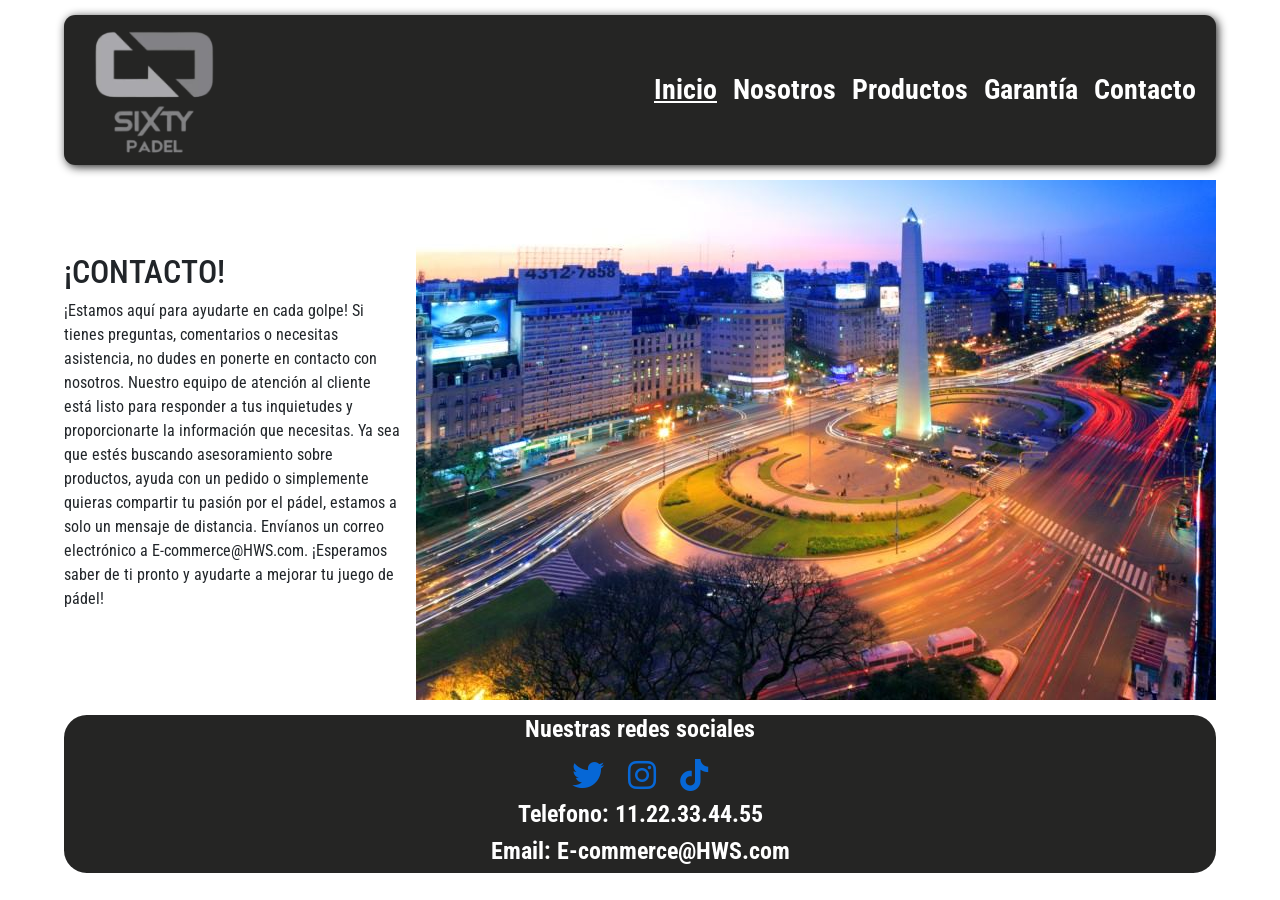
==== pages/Contacto.html @ b8ca5d1b "proyecto final" ====
<!DOCTYPE html>
<html lang="en">

<head>
  <meta charset="UTF-8">
  <meta name="viewport" content="width=device-width, initial-scale=1.0">
  <link href="https://cdn.jsdelivr.net/npm/bootstrap@5.3.2/dist/css/bootstrap.min.css" rel="stylesheet"
    integrity="sha384-T3c6CoIi6uLrA9TneNEoa7RxnatzjcDSCmG1MXxSR1GAsXEV/Dwwykc2MPK8M2HN" crossorigin="anonymous">
  <link rel="preconnect" href="https://fonts.googleapis.com">
  <link rel="preconnect" href="https://fonts.gstatic.com" crossorigin>
  <link href="https://fonts.googleapis.com/css2?family=Roboto+Condensed&display=swap" rel="stylesheet">
  <link rel="stylesheet" href="https://cdnjs.cloudflare.com/ajax/libs/font-awesome/6.2.1/css/all.min.css"
    integrity="sha512-MV7K8+y+gLIBoVD59lQIYicR65iaqukzvf/nwasF0nqhPay5w/9lJmVM2hMDcnK1OnMGCdVK+iQrJ7lzPJQd1w=="
    crossorigin="anonymous" referrerpolicy="no-referrer" />
  <link rel="stylesheet" href="../css/estilos.css">
  <title>SIXTY PADEL - contactanos </title>
  <meta name="keywords" content="pala, raqueta, sixty, padel, artículos, deportivos, indumentaria, contacto" />
</head>

<body>
  <div class="contenedor">
    <header class="header">
      <a href="../index.html"><img src="../Imagen/LOGO.png" alt="logo"></a>
      <nav class="navbar navbar-expand-lg" data-bs-theme="dark">
        <div class="container-fluid">
          <a class="navbar-brand" href="#"></a>
          <button class="navbar-toggler" type="button" data-bs-toggle="collapse"
            data-bs-target="#navbarSupportedContent" aria-controls="navbarSupportedContent" aria-expanded="false"
            aria-label="Toggle navigation">
            <span class="navbar-toggler-icon"></span>
          </button>
          <div class="collapse navbar-collapse" id="navbarSupportedContent">
            <ul class="navbar-nav me-auto mb-4 mb-lg-0">
              <li class="nav-item nav-estilo estiloPropio">
                <a class="nav-link color resaltar" aria-current="page" href="../index.html">Inicio</a>
              </li>
              <li class="nav-item nav-estilo estiloPropio">
                <a class="nav-link color" aria-current="page" href="./nosotros.html">Nosotros</a>
              </li>
              <li class="nav-item nav-estilo estiloPropio">
                <a class="nav-link color" aria-current="page" href="./productos.html">Productos</a>
              </li>
              <li class="nav-item nav-estilo estiloPropio">
                <a class="nav-link color" aria-current="page" href="./garantia.html">Garantía</a>
              </li>
              <li class="nav-item nav-estilo estiloPropio">
                <a class="nav-link color" aria-current="page" href="./contacto.html">Contacto</a>
              </li>
            </ul>
          </div>
        </div>
      </nav>
    </header>

    <main class="main">
      <article>
        <div class="principal">
          
        </div>
        <h2>¡CONTACTO!</h2>
        <p>
          ¡Estamos aquí para ayudarte en cada golpe! Si tienes preguntas, comentarios o necesitas asistencia, no dudes
          en ponerte en contacto con nosotros. Nuestro equipo de atención al cliente está listo para responder a tus
          inquietudes y proporcionarte la información que necesitas. Ya sea que estés buscando asesoramiento sobre
          productos, ayuda con un pedido o simplemente quieras compartir tu pasión por el pádel, estamos a solo un
          mensaje de distancia. Envíanos un correo electrónico a E-commerce@HWS.com. ¡Esperamos saber de ti pronto y
          ayudarte a mejorar tu juego de pádel!</p>
      </article>
    </main>

    <aside class="aside">
      <img src="../Imagen/BAIRES. Contacto.jpg" alt="main">
    </aside>

    <footer class="footer">
      <div class="Redes">
        <h5>Nuestras redes sociales</h5>
        <li><a href="#" target="_blank"><i class="fa-brands fa-twitter"></i></li></a>
        <li><a href="#" target="_blank"><i class="fa-brands fa-instagram"></i></li></a>
        <li><a href="#" target="_blank"><i class="fa-brands fa-tiktok"></i></li></a>
      </div>
      <div class="Telefono">
        <h5>Telefono: 11.22.33.44.55</h5>
      </div>
      <div class="Email">
        <h5>Email: E-commerce@HWS.com</h5>
      </div>
    </footer>
  </div>


  <script src="https://cdn.jsdelivr.net/npm/bootstrap@5.3.2/dist/js/bootstrap.bundle.min.js"
    integrity="sha384-C6RzsynM9kWDrMNeT87bh95OGNyZPhcTNXj1NW7RuBCsyN/o0jlpcV8Qyq46cDfL"
    crossorigin="anonymous"></script>

</body>

</html>
---- css/estilos.css ----
* {
  margin: 0;
  padding: 0;
  box-sizing: border-box;
}

body {
  font-family: "Roboto Condensed", sans-serif;
  background-color: white;
}

html {
  scroll-behavior: smooth;
}

.contenedor {
  width: 90%;
  height: 80vh;
  margin: 15px auto;
  display: grid;
  grid-template-columns: 1fr 1fr 1fr;
  grid-template-rows: 1fr 1fr 1fr;
  gap: 15px;
  grid-template-areas: "header header header" "main main aside" "footer footer footer";
  align-items: center;
}
.contenedor .header {
  grid-area: header;
  background-color: #252524;
  display: flex;
  justify-content: space-between;
  border-radius: 1cap;
  box-shadow: 2px 2px 10px rgba(22, 22, 22, 0.9333333333);
}
.contenedor .header img {
  height: 150px;
  margin-left: 20px;
}
.contenedor .header .resaltar {
  text-decoration: underline;
}
.contenedor .header .estiloPropio {
  font-size: 1.75rem;
  font-weight: bold;
  text-shadow: #252524;
}
.contenedor .header .estiloPropio:hover {
  color: #c1c0b5;
  background-color: rgba(193, 192, 181, 0.3215686275);
  border-radius: 2cap;
}
.contenedor .header .estiloPropio .color {
  color: white;
}
.contenedor .main {
  grid-area: main;
}
.contenedor .main .creciendo {
  padding: 15px;
  margin: 15px;
}
.contenedor .main .creciendo h2 {
  font-size: 3rem;
  font-weight: bold;
  color: rgb(0, 119, 255);
  padding: 10px;
  text-align: center;
}
.contenedor .main .creciendo p {
  font-size: 1.75rem;
  text-align: center;
}
.contenedor .main .principal {
  text-align: center;
}
.contenedor .main .principal h2 {
  font-size: 3rem;
  color: rgb(0, 119, 255);
  font-weight: bold;
  padding: 10px;
}
.contenedor .main .principal p {
  font-size: 1.75rem;
}
.contenedor .main .productos .pala {
  transition: transform 0.3s ease-in-out, box-shadow 0.3s ease-in-out;
}
.contenedor .main .productos .pala:hover {
  transform: scale(1.5, 1.5);
}
.contenedor .aside {
  grid-area: aside;
  justify-items: center;
  align-items: center;
}
.contenedor .footer {
  grid-area: footer;
  text-align: center;
  background-color: #252524;
  color: #0a0a0a;
  border-radius: 2cap;
}
.contenedor .footer h5 {
  font-weight: bold;
  font-size: 1.5rem;
  color: white;
}
.contenedor .footer li {
  list-style: none;
  display: inline-block;
}
.contenedor .footer li a {
  text-decoration: none;
  color: rgba(0, 119, 255, 0.815);
  font-size: 2rem;
  margin: 10px;
}

@media screen and (max-width: 400px) {
  .contenedor {
    text-align: center;
    display: grid;
    grid-template-columns: 2fr;
    grid-template-rows: 1fr;
    grid-template-areas: "header" "main" "aside" "footer";
  }
}

/*# sourceMappingURL=estilos.css.map */
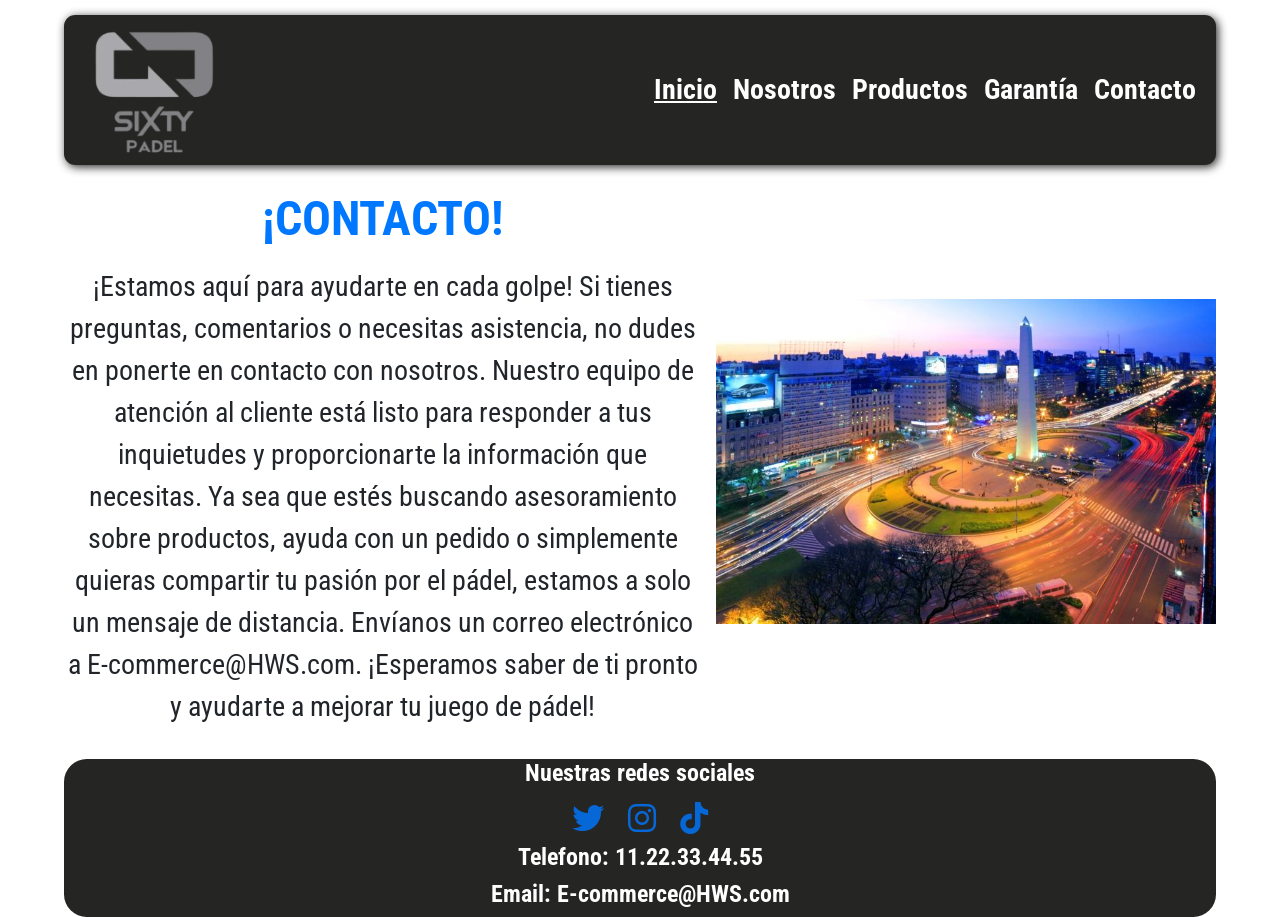
==== commit 111bf3ea: "arreglos" ====
--- a/pages/Contacto.html
+++ b/pages/Contacto.html
@@ -35,16 +35,16 @@
                 <a class="nav-link color resaltar" aria-current="page" href="../index.html">Inicio</a>
               </li>
               <li class="nav-item nav-estilo estiloPropio">
-                <a class="nav-link color" aria-current="page" href="./nosotros.html">Nosotros</a>
+                <a class="nav-link color" aria-current="page" href="Nosotros.html">Nosotros</a>
               </li>
               <li class="nav-item nav-estilo estiloPropio">
-                <a class="nav-link color" aria-current="page" href="./productos.html">Productos</a>
+                <a class="nav-link color" aria-current="page" href="Productos.html">Productos</a>
               </li>
               <li class="nav-item nav-estilo estiloPropio">
-                <a class="nav-link color" aria-current="page" href="./garantia.html">Garantía</a>
+                <a class="nav-link color" aria-current="page" href="Garantia.html">Garantía</a>
               </li>
               <li class="nav-item nav-estilo estiloPropio">
-                <a class="nav-link color" aria-current="page" href="./contacto.html">Contacto</a>
+                <a class="nav-link color" aria-current="page" href="Contacto.html">Contacto</a>
               </li>
             </ul>
           </div>
@@ -55,8 +55,6 @@
     <main class="main">
       <article>
         <div class="principal">
-          
-        </div>
         <h2>¡CONTACTO!</h2>
         <p>
           ¡Estamos aquí para ayudarte en cada golpe! Si tienes preguntas, comentarios o necesitas asistencia, no dudes
@@ -65,7 +63,7 @@
           productos, ayuda con un pedido o simplemente quieras compartir tu pasión por el pádel, estamos a solo un
           mensaje de distancia. Envíanos un correo electrónico a E-commerce@HWS.com. ¡Esperamos saber de ti pronto y
           ayudarte a mejorar tu juego de pádel!</p>
-      </article>
+        </div>
     </main>
 
     <aside class="aside">
--- a/css/estilos.css
+++ b/css/estilos.css
@@ -93,6 +93,9 @@
   justify-items: center;
   align-items: center;
 }
+.contenedor .aside img {
+  width: 500px;
+}
 .contenedor .footer {
   grid-area: footer;
   text-align: center;
